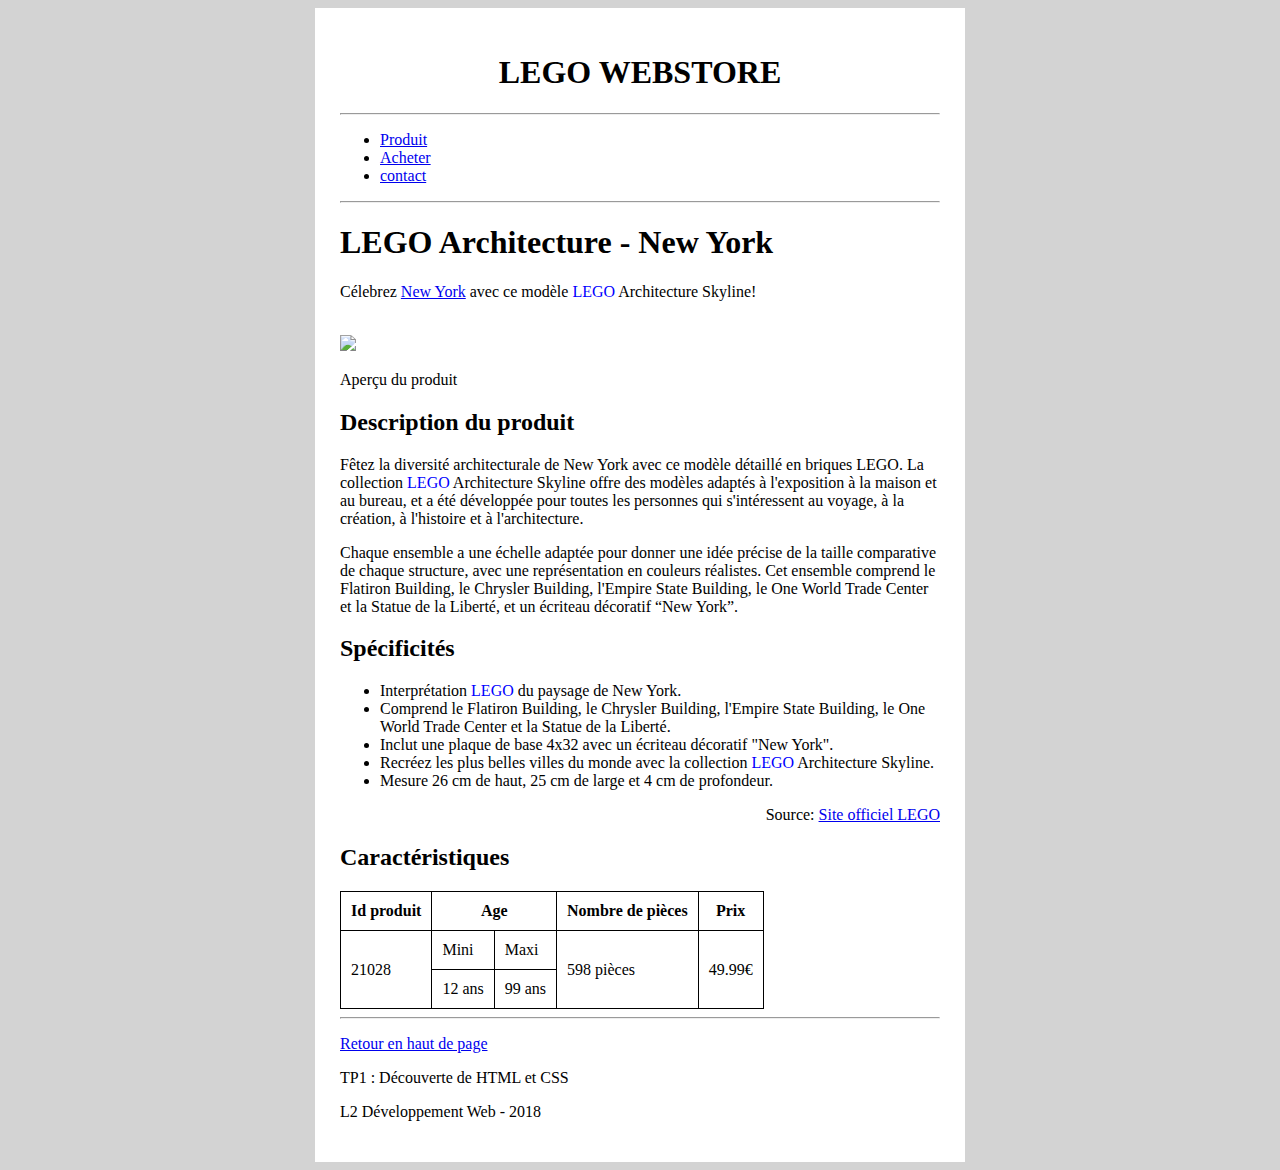
==== produit.html @ 5debf9c1 "acheter" ====
<!DOCTYPE html>
<html lang="fr">
<head>
    <meta charset="UTF-8">
    <meta http-equiv="X-UA-Compatible" content="IE=edge">
    <meta name="viewport" content="width=device-width, initial-scale=1.0">
    <title>LEGO WebStore</title>
    <link rel="stylesheet" href="index.css">
</head>
<div class="site">
    <body>
        <header>
            <h1 class="bigtitre">LEGO WEBSTORE</h1>
            <hr>
            <ul>
                <li><a href="produit.html">Produit</a></li>
                <li><a href="acheter.html">Acheter</a></li>
                <li><a href="contact.html">contact</a></li>
            </ul>
            <hr>

        </header>

        <section>
            <h1>LEGO Architecture - New York</h1>
            <p>Célebrez <a href="https://www.youtube.com/watch?v=dQw4w9WgXcQ">New York</a> avec ce modèle <span class="LEGO">LEGO</span> Architecture Skyline!</p>
            <br>
            <img src="img/produit_newyork_1.jpeg">
            <p>Aperçu du produit</p>

            <h2>Description du produit</h2>
            <p>Fêtez la diversité architecturale de New York avec ce modèle détaillé en briques LEGO. La collection <span class="LEGO">LEGO</span> Architecture Skyline offre des modèles adaptés à l'exposition à la maison et au bureau, et a été développée pour toutes les personnes qui s'intéressent au voyage, à la création, à l'histoire et à l'architecture.</p>
            <p>Chaque ensemble a une échelle adaptée pour donner une idée précise de la taille comparative de chaque structure, avec une représentation en couleurs réalistes. Cet ensemble comprend le Flatiron Building, le Chrysler Building, l'Empire State Building, le One World Trade Center et la Statue de la Liberté, et un écriteau décoratif “New York”.</p>

            <h2>Spécificités</h2>
            <ul>
                <li>Interprétation <span class="LEGO">LEGO</span> du paysage de New York.</li>
                <li>Comprend le Flatiron Building, le Chrysler Building, l'Empire State Building, le One World Trade Center et la Statue de la Liberté.</li>
                <li>Inclut une plaque de base 4x32 avec un écriteau décoratif "New York".</li>
                <li>Recréez les plus belles villes du monde avec la collection <span class="LEGO">LEGO</span> Architecture Skyline.</li>
                <li>Mesure 26 cm de haut, 25 cm de large et 4 cm de profondeur.</li>
            </ul>
            <p id="source">Source: <a href="https://www.youtube.com/watch?v=dQw4w9WgXcQ"> Site officiel LEGO</a></p>

            <h2>Caractéristiques</h2>
            <table>
                <thead>
                    <tr>
                        <th>Id produit</th>
                        <th colspan="2">Age</th>
                        <th>Nombre de pièces</th>
                        <th>Prix</th>
                    </tr>
                </thead>
                <tbody>
                    <tr>
                        <td rowspan="2">21028</td>
                        <td>Mini</td>
                        <td>Maxi</td>
                        <td rowspan="2">598 pièces</td>
                        <td rowspan="2">49.99€</td>
                    </tr> 
                    <tr>
                        <td>12 ans</td>
                        <td>99 ans</td>
                </tbody>
            </table>
            <hr>

            <p><a href="produit.html">Retour en haut de page</a></p>
            <p>TP1 : Découverte de HTML et CSS</p>
            <p>L2 Développement Web - 2018</p>

        </section>

    </body>
</div>
</html>
---- index.css ----
.LEGO{
    color: blue;
}
table,td,th{
    border: 1px solid black;
    border-collapse: collapse;
    padding: 10px;
}
.site{
    margin: auto;
    width: 600px;
    background-color: white;
    padding: 25px;
}
body{
    background-color: lightgrey;
}
.bigtitre{
    text-align: center;
}
#source{
    text-align: right;
}
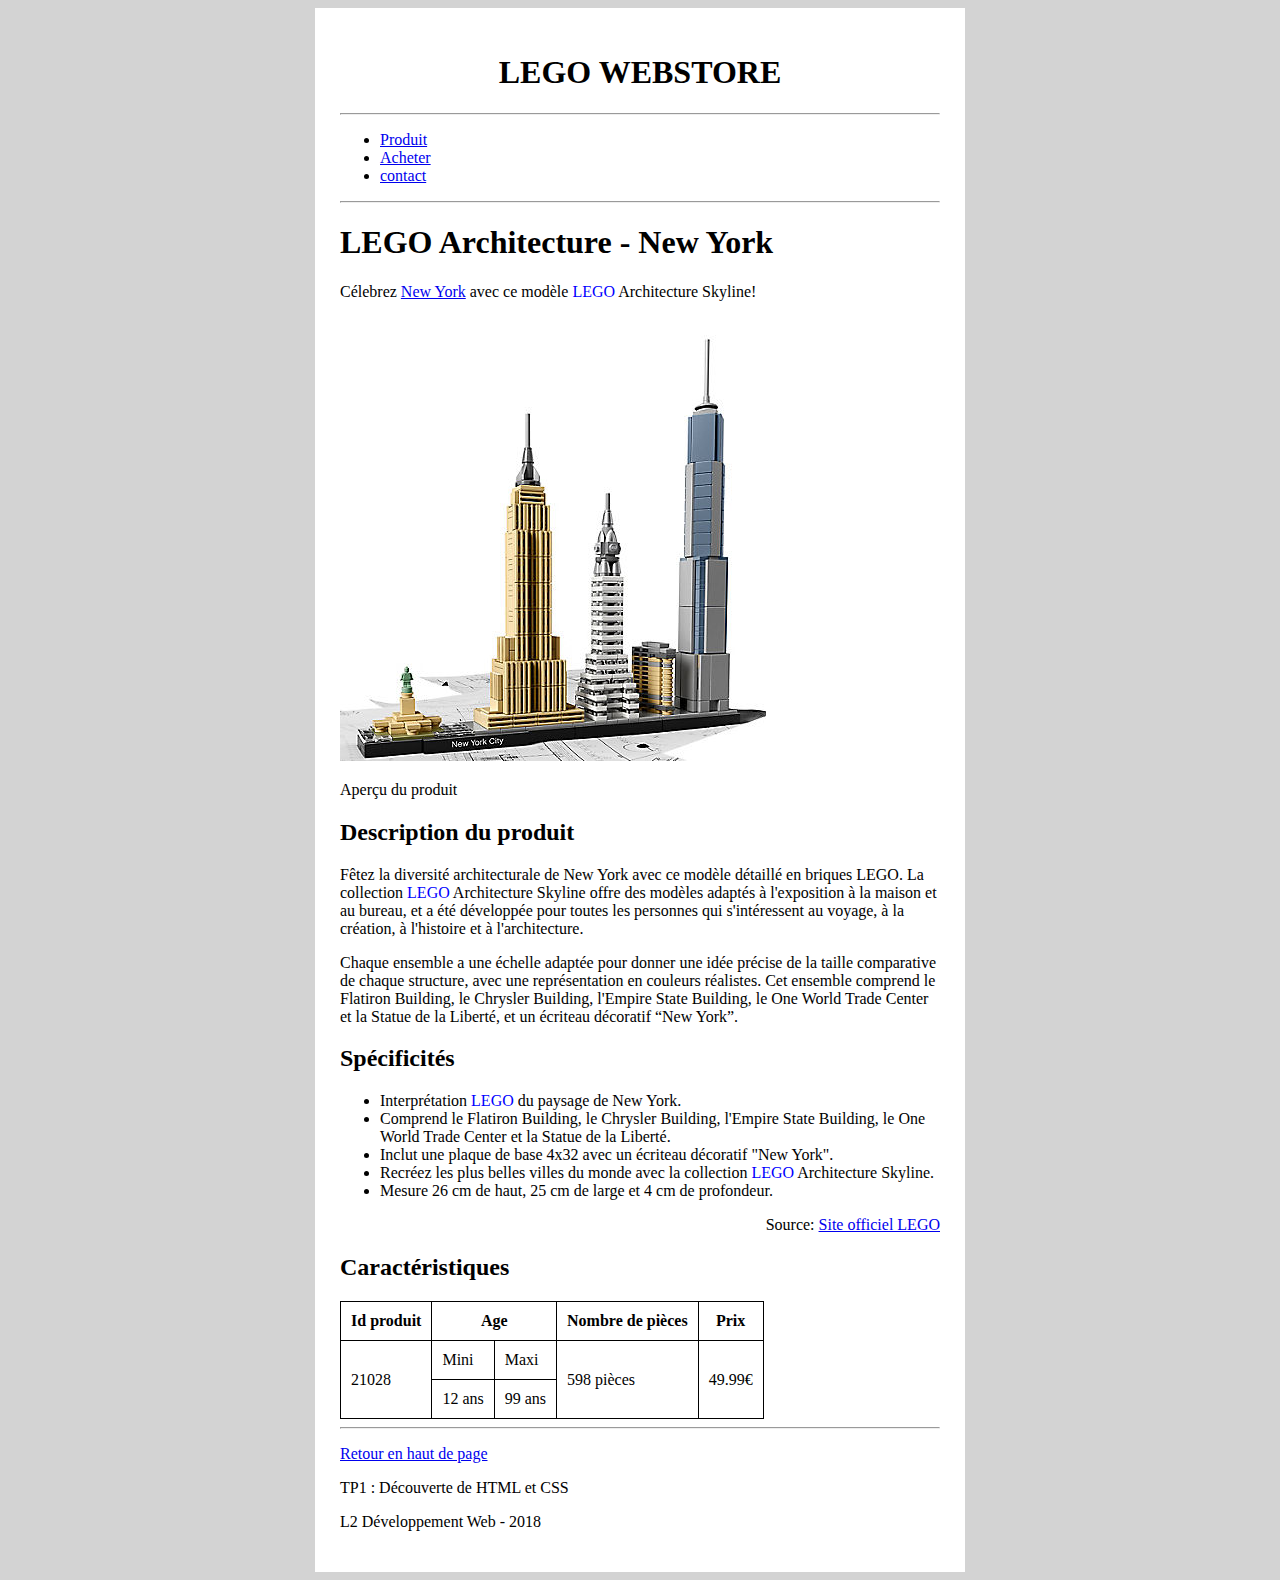
==== commit dad20eb1: "last commit" ====
--- a/produit.html
+++ b/produit.html
@@ -25,7 +25,8 @@
             <h1>LEGO Architecture - New York</h1>
             <p>Célebrez <a href="https://www.youtube.com/watch?v=dQw4w9WgXcQ">New York</a> avec ce modèle <span class="LEGO">LEGO</span> Architecture Skyline!</p>
             <br>
-            <img src="img/produit_newyork_1.jpeg">
+            <img src="image_newyork.jpeg">
+            <br>
             <p>Aperçu du produit</p>
 
             <h2>Description du produit</h2>
